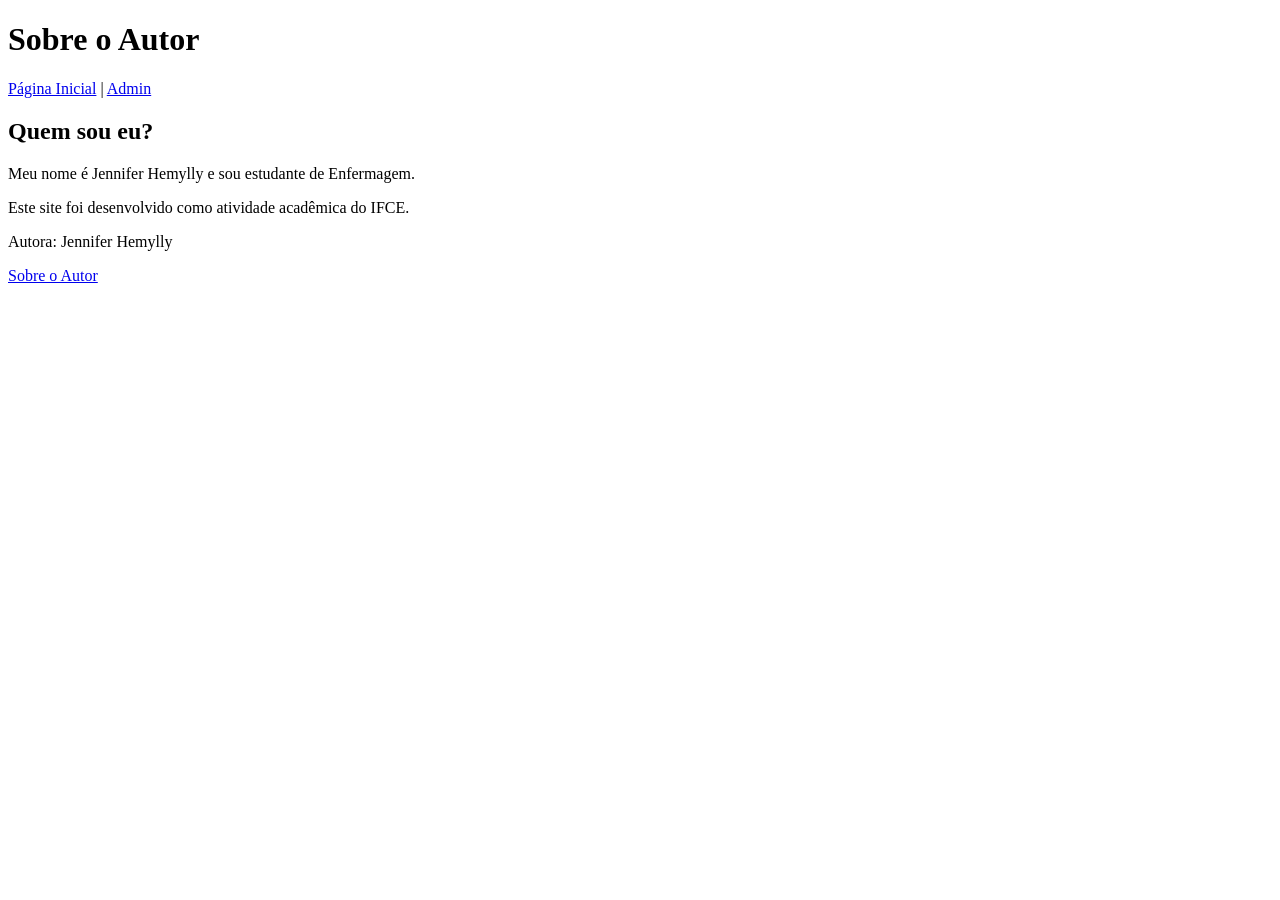
==== autor.html @ ea8807d5 "Create autor.html" ====
<!DOCTYPE html>
<html lang="pt-br">
<head>
    <meta charset="UTF-8">
    <title>Sobre o Autor</title>
</head>
<body>
    <header>
        <h1>Sobre o Autor</h1>
    </header>

    <nav>
        <a href="index.html">Página Inicial</a> |
        <a href="login.html">Admin</a>
    </nav>

    <main>
        <h2>Quem sou eu?</h2>
        <p>Meu nome é Jennifer Hemylly e sou estudante de Enfermagem.</p>
        <p>Este site foi desenvolvido como atividade acadêmica do IFCE.</p>
    </main>

    <footer>
        <p>Autora: Jennifer Hemylly</p>
        <a href="autor.html">Sobre o Autor</a>
    </footer>
</body>
</html>
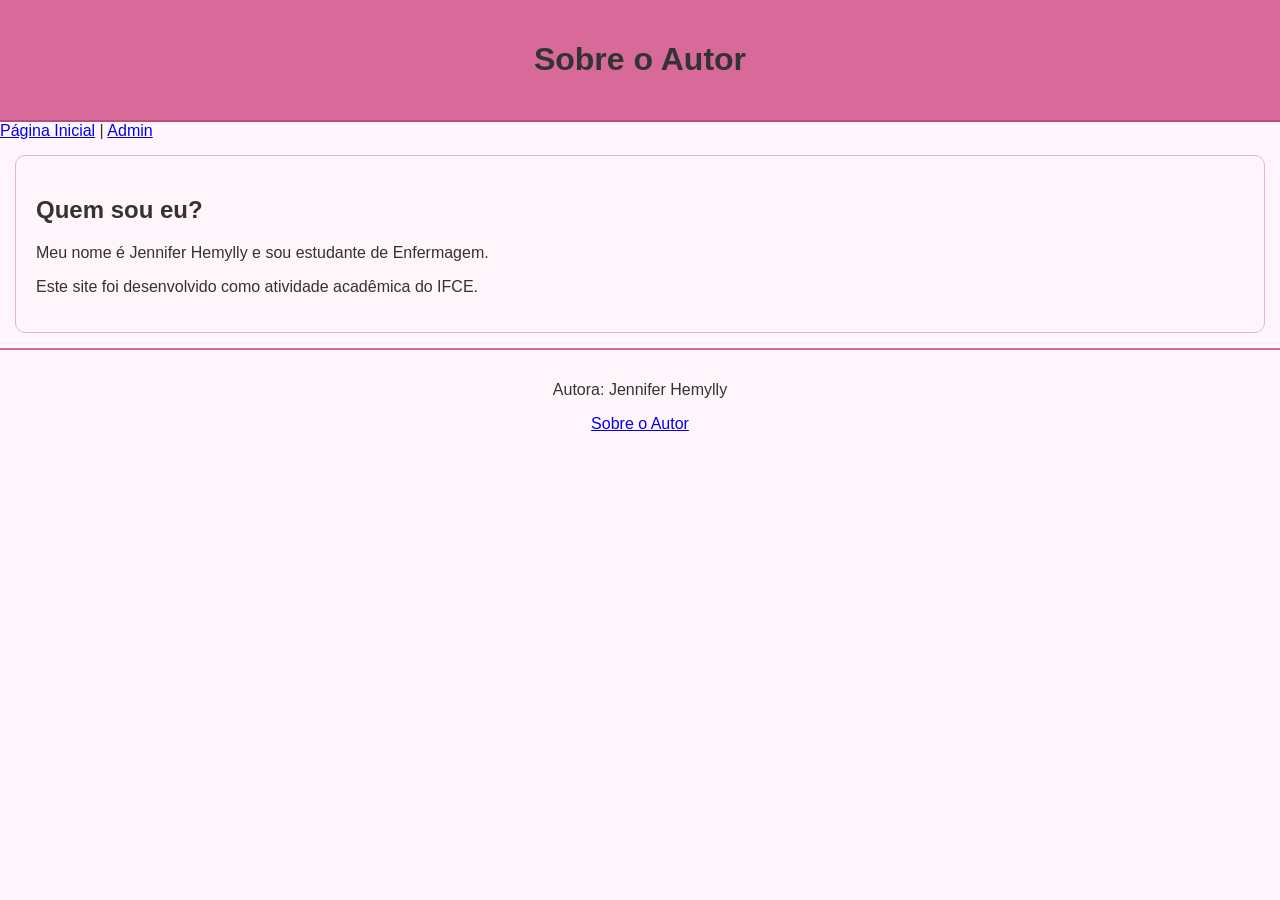
==== commit df099d07: "Update autor.html" ====
--- a/autor.html
+++ b/autor.html
@@ -4,6 +4,7 @@
 <head>
     <meta charset="UTF-8">
     <title>Sobre o Autor</title>
+    <link rel="stylesheet" href="estilo.css">
 </head>
 <body>
     <header>
--- a/estilo.css
+++ b/estilo.css
@@ -0,0 +1,34 @@
+:root {
+    --cor-principal: #d86a9a;
+    --cor-fundo: #fff5fa;
+    --cor-texto: #333333;
+    --fonte-principal: Arial, sans-serif;
+}
+
+body {
+    margin: 0;
+    padding: 0;
+    background-color: var(--cor-fundo);
+    color: var(--cor-texto);
+    font-family: var(--fonte-principal);
+}
+
+header {
+    background-color: var(--cor-principal);
+    padding: 20px;
+    text-align: center;
+    border-bottom: 2px solid #b94c7d;
+}
+
+main {
+    margin: 15px;
+    padding: 20px;
+    border: 1px solid #e8b6cc;
+    border-radius: 10px;
+}
+
+footer {
+    padding: 15px;
+    text-align: center;
+    border-top: 2px solid var(--cor-principal);
+}
